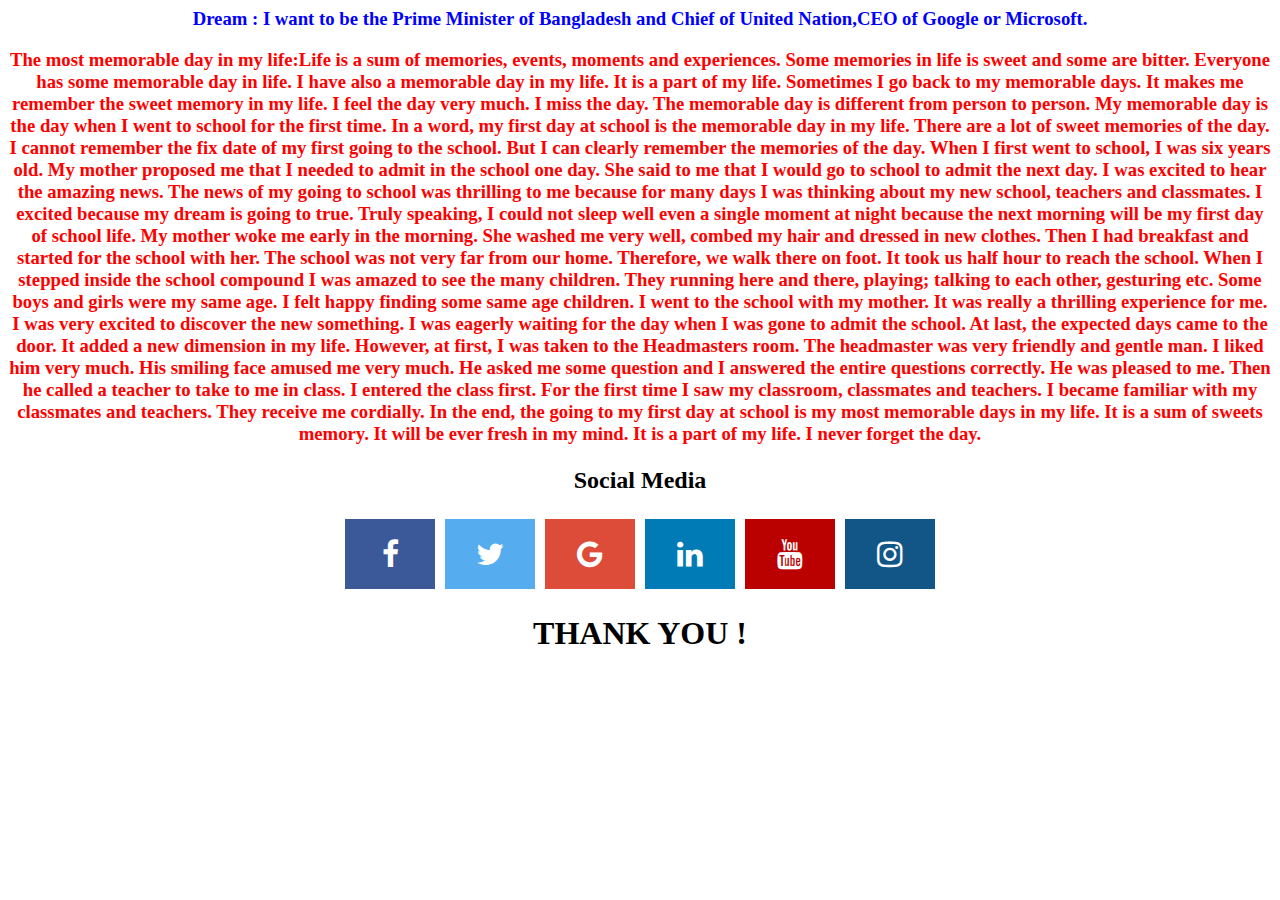
==== about.html @ 516df7bd "Update about.html" ====
<h3 align="center">
    <p style="color:blue;">Dream : I want to be the Prime Minister of Bangladesh and Chief of United Nation,CEO of Google or Microsoft.</p>
    <h3 align="center">
        <p style="color:red;">The most memorable day in my life:Life is a sum of memories, events, moments and experiences. Some memories in life is sweet and some are bitter. Everyone has some memorable day in life. I have also a memorable day in my life. It is a part of my life. Sometimes I go back to my memorable days. It makes me remember the sweet memory in my life. I feel the day very much. I miss the day. The memorable day is different from person to person. My memorable day is the day when I went to school for the first time. In a word, my first day at school is the memorable day in my life. There are a lot of sweet memories of the day. I cannot remember the fix date of my first going to the school. But I can clearly remember the memories of the day. When I first went to school, I was six years old. My mother proposed me that I needed to admit in the school one day. She said to me that I would go to school to admit the next day. I was excited to hear the amazing news. The news of my going to school was thrilling to me because for many days I was thinking about my new school, teachers and classmates. I excited because my dream is going to true. Truly speaking, I could not sleep well even a single moment at night because the next morning will be my first day of school life. My mother woke me early in the morning. She washed me very well, combed my hair and dressed in new clothes. Then I had breakfast and started for the school with her. The school was not very far from our home. Therefore, we walk there on foot. It took us half hour to reach the school. When I stepped inside the school compound I was amazed to see the many children. They running here and there, playing; talking to each other, gesturing etc. Some boys and girls were my same age. I felt happy finding some same age children. I went to the school with my mother. It was really a thrilling experience for me. I was very excited to discover the new something. I was eagerly waiting for the day when I was gone to admit the school. At last, the expected days came to the door. It added a new dimension in my life. However, at first, I was taken to the Headmasters room. The headmaster was very friendly and gentle man. I liked him very much. His smiling face amused me very much. He asked me some question and I answered the entire questions correctly. He was pleased to me. Then he called a teacher to take to me in class. I entered the class first. For the first time I saw my classroom, classmates and teachers. I became familiar with my classmates and teachers. They receive me cordially. In the end, the going to my first day at school is my most memorable days in my life. It is a sum of sweets memory. It will be ever fresh in my mind. It is a part of my life. I never forget the day.</p>
    </h3>
    
    <h5 align="center">
                   <meta name="viewport" content="width=device-width, initial-scale=1">
<link rel="stylesheet" href="https://cdnjs.cloudflare.com/ajax/libs/font-awesome/4.7.0/css/font-awesome.min.css">
<style>
.fa {
  padding: 20px;
  font-size: 30px;
  width: 50px;
  text-align: center;
  text-decoration: none;
  margin: 5px 2px;
}

.fa:hover {
    opacity: 0.7;
}

.fa-facebook {
  background: #3B5998;
  color: white;
}

.fa-twitter {
  background: #55ACEE;
  color: white;
}

.fa-google {
  background: #dd4b39;
  color: white;
}

.fa-linkedin {
  background: #007bb5;
  color: white;
}

.fa-youtube {
  background: #bb0000;
  color: white;
}

.fa-instagram {
  background: #125688;
  color: white;
}


</style>
</head>
<body>

<h2 align="center">Social Media</h2>

<h2 align="center">
 <!-- Add font awesome icons -->
<a href="#" class="fa fa-facebook"></a>
<a href="#" class="fa fa-twitter"></a>
<a href="#" class="fa fa-google"></a>
<a href="#" class="fa fa-linkedin"></a>
<a href="#" class="fa fa-youtube"></a>
<a href="#" class="fa fa-instagram"></a></h2>
    </h5>
    <h1 align="center">THANK YOU !</h1>
</h3>
</body>
</html>
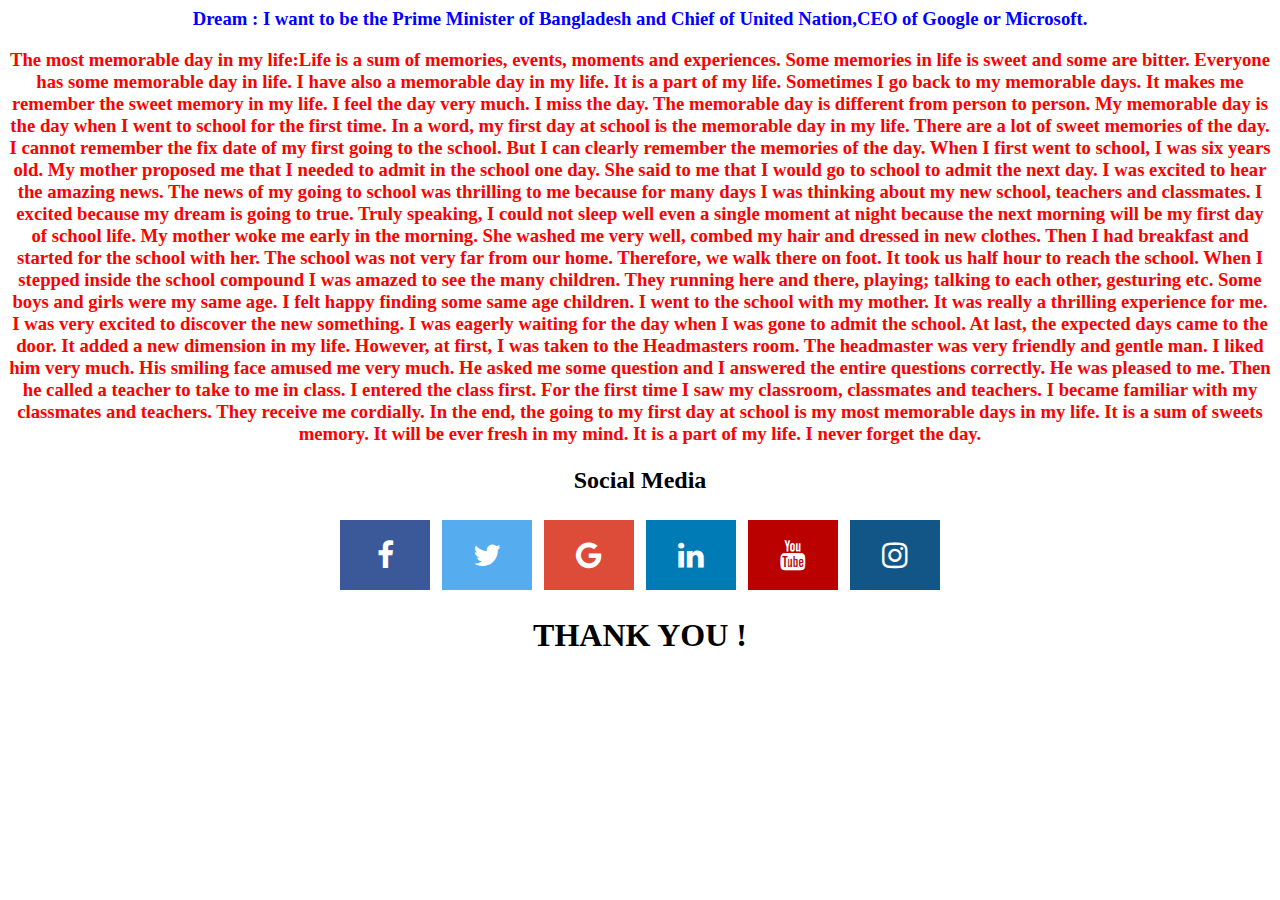
==== commit 1c453db3: "Update about.html" ====
--- a/about.html
+++ b/about.html
@@ -58,14 +58,14 @@
 
 <h2 align="center">Social Media</h2>
 
-<h2 align="center">
+<h1 align="center">
  <!-- Add font awesome icons -->
 <a href="#" class="fa fa-facebook"></a>
 <a href="#" class="fa fa-twitter"></a>
 <a href="#" class="fa fa-google"></a>
 <a href="#" class="fa fa-linkedin"></a>
 <a href="#" class="fa fa-youtube"></a>
-<a href="#" class="fa fa-instagram"></a></h2>
+<a href="#" class="fa fa-instagram"></a></h1>
     </h5>
     <h1 align="center">THANK YOU !</h1>
 </h3>
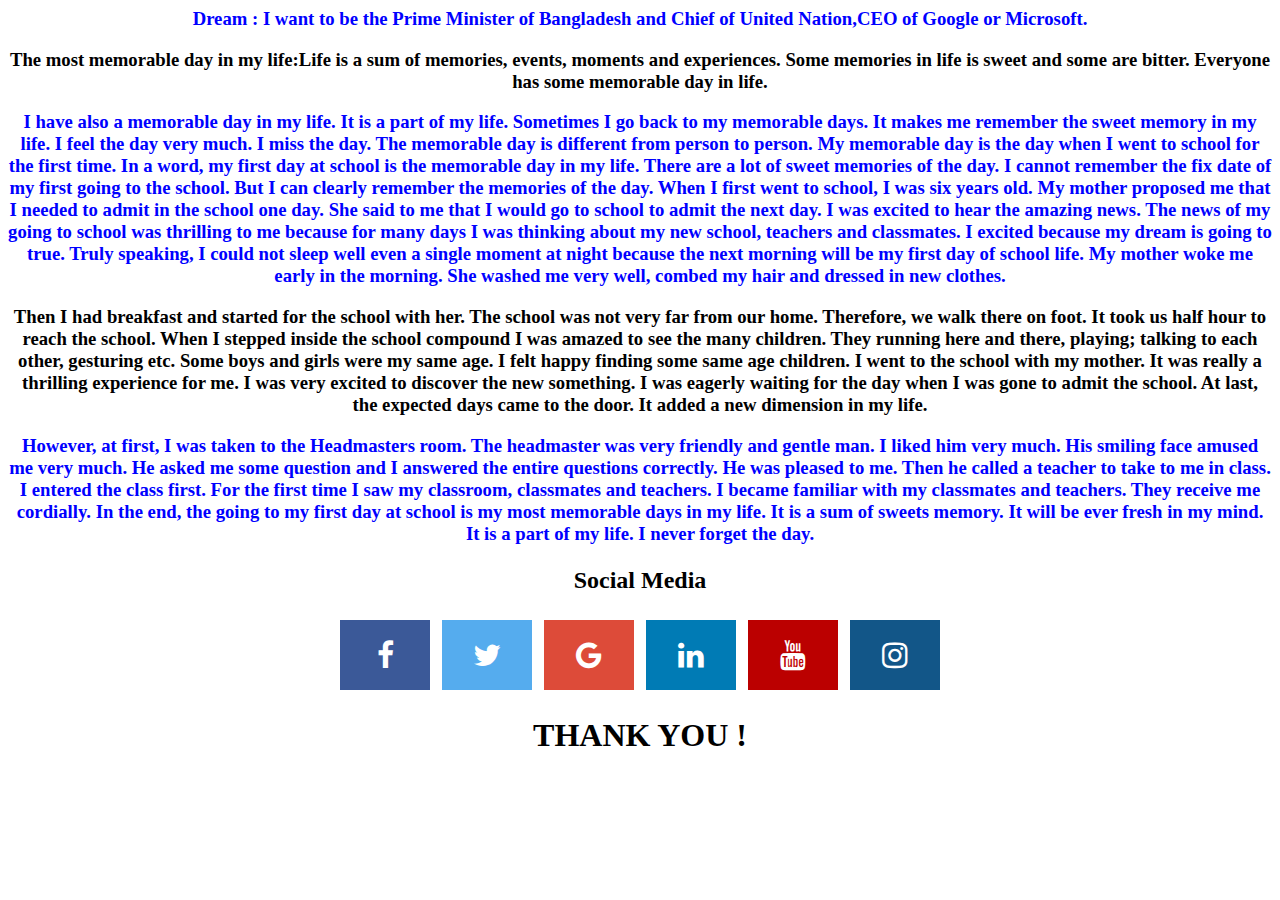
==== commit 369e3949: "Update about.html" ====
--- a/about.html
+++ b/about.html
@@ -1,7 +1,10 @@
 <h3 align="center">
     <p style="color:blue;">Dream : I want to be the Prime Minister of Bangladesh and Chief of United Nation,CEO of Google or Microsoft.</p>
     <h3 align="center">
-        <p style="color:red;">The most memorable day in my life:Life is a sum of memories, events, moments and experiences. Some memories in life is sweet and some are bitter. Everyone has some memorable day in life. I have also a memorable day in my life. It is a part of my life. Sometimes I go back to my memorable days. It makes me remember the sweet memory in my life. I feel the day very much. I miss the day. The memorable day is different from person to person. My memorable day is the day when I went to school for the first time. In a word, my first day at school is the memorable day in my life. There are a lot of sweet memories of the day. I cannot remember the fix date of my first going to the school. But I can clearly remember the memories of the day. When I first went to school, I was six years old. My mother proposed me that I needed to admit in the school one day. She said to me that I would go to school to admit the next day. I was excited to hear the amazing news. The news of my going to school was thrilling to me because for many days I was thinking about my new school, teachers and classmates. I excited because my dream is going to true. Truly speaking, I could not sleep well even a single moment at night because the next morning will be my first day of school life. My mother woke me early in the morning. She washed me very well, combed my hair and dressed in new clothes. Then I had breakfast and started for the school with her. The school was not very far from our home. Therefore, we walk there on foot. It took us half hour to reach the school. When I stepped inside the school compound I was amazed to see the many children. They running here and there, playing; talking to each other, gesturing etc. Some boys and girls were my same age. I felt happy finding some same age children. I went to the school with my mother. It was really a thrilling experience for me. I was very excited to discover the new something. I was eagerly waiting for the day when I was gone to admit the school. At last, the expected days came to the door. It added a new dimension in my life. However, at first, I was taken to the Headmasters room. The headmaster was very friendly and gentle man. I liked him very much. His smiling face amused me very much. He asked me some question and I answered the entire questions correctly. He was pleased to me. Then he called a teacher to take to me in class. I entered the class first. For the first time I saw my classroom, classmates and teachers. I became familiar with my classmates and teachers. They receive me cordially. In the end, the going to my first day at school is my most memorable days in my life. It is a sum of sweets memory. It will be ever fresh in my mind. It is a part of my life. I never forget the day.</p>
+        <p style="color:black;">The most memorable day in my life:Life is a sum of memories, events, moments and experiences. Some memories in life is sweet and some are bitter. Everyone has some memorable day in life.</p>
+        <p style="color:blue;">I have also a memorable day in my life. It is a part of my life. Sometimes I go back to my memorable days. It makes me remember the sweet memory in my life. I feel the day very much. I miss the day. The memorable day is different from person to person. My memorable day is the day when I went to school for the first time. In a word, my first day at school is the memorable day in my life. There are a lot of sweet memories of the day. I cannot remember the fix date of my first going to the school. But I can clearly remember the memories of the day. When I first went to school, I was six years old. My mother proposed me that I needed to admit in the school one day. She said to me that I would go to school to admit the next day. I was excited to hear the amazing news. The news of my going to school was thrilling to me because for many days I was thinking about my new school, teachers and classmates. I excited because my dream is going to true. Truly speaking, I could not sleep well even a single moment at night because the next morning will be my first day of school life. My mother woke me early in the morning. She washed me very well, combed my hair and dressed in new clothes.</p>
+        <p style="color:black;">Then I had breakfast and started for the school with her. The school was not very far from our home. Therefore, we walk there on foot. It took us half hour to reach the school. When I stepped inside the school compound I was amazed to see the many children. They running here and there, playing; talking to each other, gesturing etc. Some boys and girls were my same age. I felt happy finding some same age children. I went to the school with my mother. It was really a thrilling experience for me. I was very excited to discover the new something. I was eagerly waiting for the day when I was gone to admit the school. At last, the expected days came to the door. It added a new dimension in my life.</p>
+        <p style="color:blue;">However, at first, I was taken to the Headmasters room. The headmaster was very friendly and gentle man. I liked him very much. His smiling face amused me very much. He asked me some question and I answered the entire questions correctly. He was pleased to me. Then he called a teacher to take to me in class. I entered the class first. For the first time I saw my classroom, classmates and teachers. I became familiar with my classmates and teachers. They receive me cordially. In the end, the going to my first day at school is my most memorable days in my life. It is a sum of sweets memory. It will be ever fresh in my mind. It is a part of my life. I never forget the day.</p>
     </h3>
     
     <h5 align="center">
@@ -60,11 +63,11 @@
 
 <h1 align="center">
  <!-- Add font awesome icons -->
-<a href="#" class="fa fa-facebook"></a>
+<a href="https://www.facebook.com/mdsaiful.islamratan" class="fa fa-facebook"></a>
 <a href="#" class="fa fa-twitter"></a>
 <a href="#" class="fa fa-google"></a>
 <a href="#" class="fa fa-linkedin"></a>
-<a href="#" class="fa fa-youtube"></a>
+<a href="https://www.youtube.com/channel/UCn-hhpK9Vf9tKGZq9vNhyKg" class="fa fa-youtube"></a>
 <a href="#" class="fa fa-instagram"></a></h1>
     </h5>
     <h1 align="center">THANK YOU !</h1>
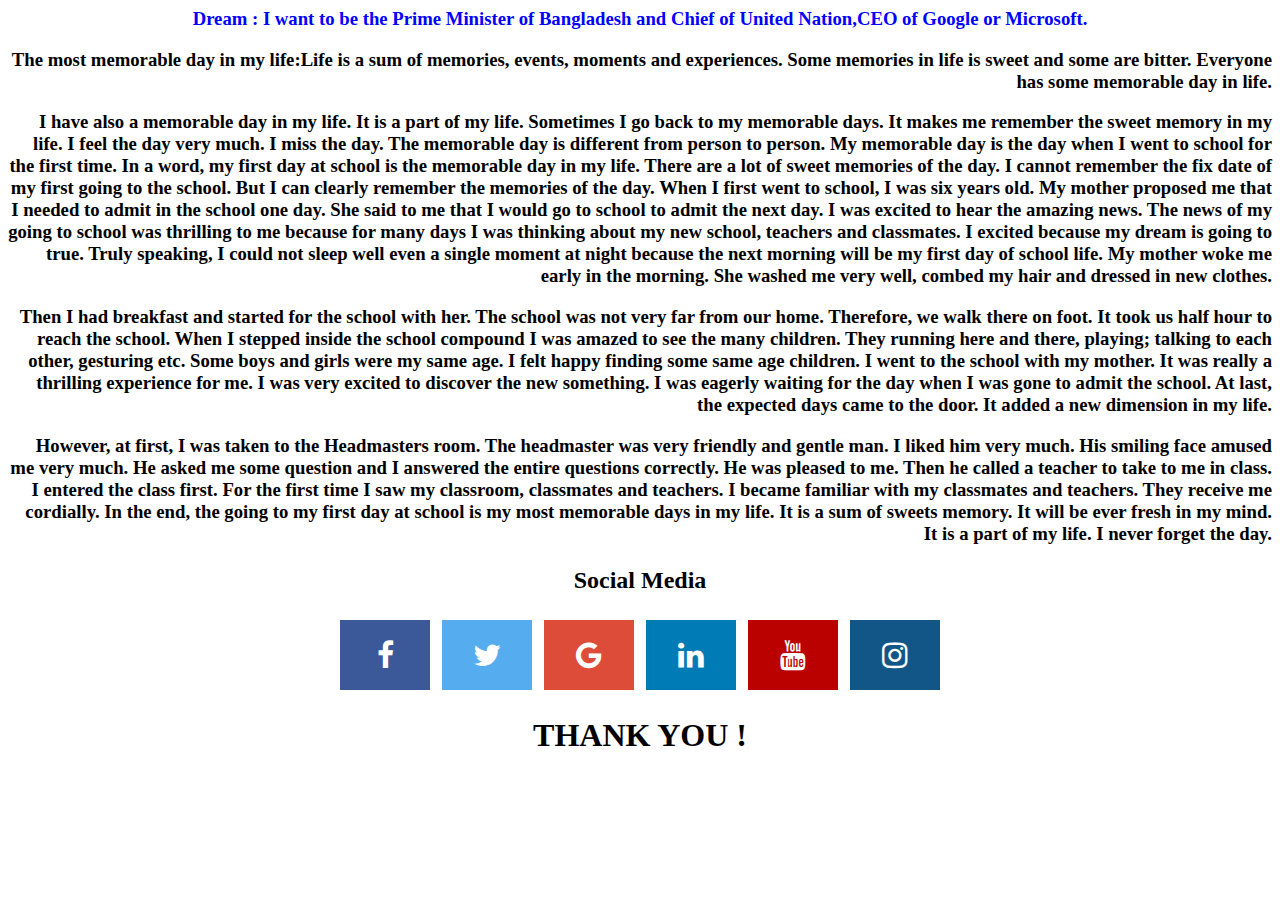
==== commit 92780eba: "Update about.html" ====
--- a/about.html
+++ b/about.html
@@ -1,10 +1,11 @@
 <h3 align="center">
     <p style="color:blue;">Dream : I want to be the Prime Minister of Bangladesh and Chief of United Nation,CEO of Google or Microsoft.</p>
     <h3 align="center">
-        <p style="color:black;">The most memorable day in my life:Life is a sum of memories, events, moments and experiences. Some memories in life is sweet and some are bitter. Everyone has some memorable day in life.</p>
-        <p style="color:blue;">I have also a memorable day in my life. It is a part of my life. Sometimes I go back to my memorable days. It makes me remember the sweet memory in my life. I feel the day very much. I miss the day. The memorable day is different from person to person. My memorable day is the day when I went to school for the first time. In a word, my first day at school is the memorable day in my life. There are a lot of sweet memories of the day. I cannot remember the fix date of my first going to the school. But I can clearly remember the memories of the day. When I first went to school, I was six years old. My mother proposed me that I needed to admit in the school one day. She said to me that I would go to school to admit the next day. I was excited to hear the amazing news. The news of my going to school was thrilling to me because for many days I was thinking about my new school, teachers and classmates. I excited because my dream is going to true. Truly speaking, I could not sleep well even a single moment at night because the next morning will be my first day of school life. My mother woke me early in the morning. She washed me very well, combed my hair and dressed in new clothes.</p>
-        <p style="color:black;">Then I had breakfast and started for the school with her. The school was not very far from our home. Therefore, we walk there on foot. It took us half hour to reach the school. When I stepped inside the school compound I was amazed to see the many children. They running here and there, playing; talking to each other, gesturing etc. Some boys and girls were my same age. I felt happy finding some same age children. I went to the school with my mother. It was really a thrilling experience for me. I was very excited to discover the new something. I was eagerly waiting for the day when I was gone to admit the school. At last, the expected days came to the door. It added a new dimension in my life.</p>
-        <p style="color:blue;">However, at first, I was taken to the Headmasters room. The headmaster was very friendly and gentle man. I liked him very much. His smiling face amused me very much. He asked me some question and I answered the entire questions correctly. He was pleased to me. Then he called a teacher to take to me in class. I entered the class first. For the first time I saw my classroom, classmates and teachers. I became familiar with my classmates and teachers. They receive me cordially. In the end, the going to my first day at school is my most memorable days in my life. It is a sum of sweets memory. It will be ever fresh in my mind. It is a part of my life. I never forget the day.</p>
+        <p align="right"; style="color:black;">The most memorable day in my life:Life is a sum of memories, events, moments and experiences. Some memories in life is sweet and some are bitter. Everyone has some memorable day in life.</p>
+        <p align="right";style="color:blue;">I have also a memorable day in my life. It is a part of my life. Sometimes I go back to my memorable days. It makes me remember the sweet memory in my life. I feel the day very much. I miss the day. The memorable day is different from person to person. My memorable day is the day when I went to school for the first time. In a word, my first day at school is the memorable day in my life. There are a lot of sweet memories of the day. I cannot remember the fix date of my first going to the school. But I can clearly remember the memories of the day. When I first went to school, I was six years old. My mother proposed me that I needed to admit in the school one day. She said to me that I would go to school to admit the next day. I was excited to hear the amazing news. The news of my going to school was thrilling to me because for many days I was thinking about my new school, teachers and classmates. I excited because my dream is going to true. Truly speaking, I could not sleep well even a single moment at night because the next morning will be my first day of school life. My mother woke me early in the morning. She washed me very well, combed my hair and dressed in new clothes.</p>
+        <p align="right";style="color:black;">Then I had breakfast and started for the school with her. The school was not very far from our home. Therefore, we walk there on foot. It took us half hour to reach the school. When I stepped inside the school compound I was amazed to see the many children. They running here and there, playing; talking to each other, gesturing etc. Some boys and girls were my same age. I felt happy finding some same age children. I went to the school with my mother. It was really a thrilling experience for me. I was very excited to discover the new something. I was eagerly waiting for the day when I was gone to admit the school. At last, the expected days came to the door. It added a new dimension in my life.</p>
+        <p align="right";style="color:blue;">However, at first, I was taken to the Headmasters room. The headmaster was very friendly and gentle man. I liked him very much. His smiling face amused me very much. He asked me some question and I answered the entire questions correctly. He was pleased to me. Then he called a teacher to take to me in class. I entered the class first. For the first time I saw my classroom, classmates and teachers. I became familiar with my classmates and teachers. They receive me cordially. In the end, the going to my first day at school is my most memorable days in my life. It is a sum of sweets memory. It will be ever fresh in my mind. It is a part of my life. I never forget the day.</p>
+        </p>
     </h3>
     
     <h5 align="center">
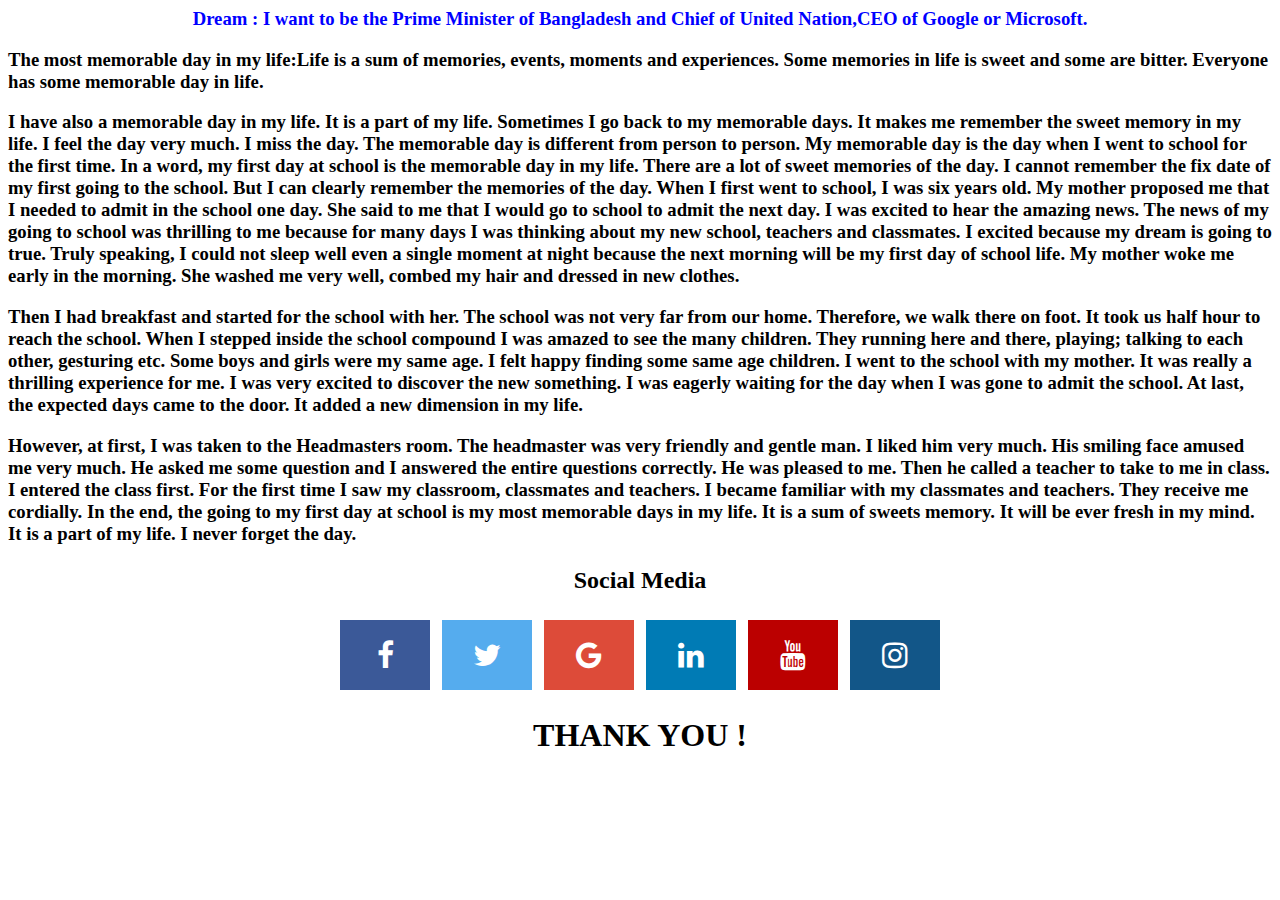
==== commit 21226be2: "Update about.html" ====
--- a/about.html
+++ b/about.html
@@ -1,10 +1,10 @@
 <h3 align="center">
     <p style="color:blue;">Dream : I want to be the Prime Minister of Bangladesh and Chief of United Nation,CEO of Google or Microsoft.</p>
     <h3 align="center">
-        <p align="right"; style="color:black;">The most memorable day in my life:Life is a sum of memories, events, moments and experiences. Some memories in life is sweet and some are bitter. Everyone has some memorable day in life.</p>
-        <p align="right";style="color:blue;">I have also a memorable day in my life. It is a part of my life. Sometimes I go back to my memorable days. It makes me remember the sweet memory in my life. I feel the day very much. I miss the day. The memorable day is different from person to person. My memorable day is the day when I went to school for the first time. In a word, my first day at school is the memorable day in my life. There are a lot of sweet memories of the day. I cannot remember the fix date of my first going to the school. But I can clearly remember the memories of the day. When I first went to school, I was six years old. My mother proposed me that I needed to admit in the school one day. She said to me that I would go to school to admit the next day. I was excited to hear the amazing news. The news of my going to school was thrilling to me because for many days I was thinking about my new school, teachers and classmates. I excited because my dream is going to true. Truly speaking, I could not sleep well even a single moment at night because the next morning will be my first day of school life. My mother woke me early in the morning. She washed me very well, combed my hair and dressed in new clothes.</p>
-        <p align="right";style="color:black;">Then I had breakfast and started for the school with her. The school was not very far from our home. Therefore, we walk there on foot. It took us half hour to reach the school. When I stepped inside the school compound I was amazed to see the many children. They running here and there, playing; talking to each other, gesturing etc. Some boys and girls were my same age. I felt happy finding some same age children. I went to the school with my mother. It was really a thrilling experience for me. I was very excited to discover the new something. I was eagerly waiting for the day when I was gone to admit the school. At last, the expected days came to the door. It added a new dimension in my life.</p>
-        <p align="right";style="color:blue;">However, at first, I was taken to the Headmasters room. The headmaster was very friendly and gentle man. I liked him very much. His smiling face amused me very much. He asked me some question and I answered the entire questions correctly. He was pleased to me. Then he called a teacher to take to me in class. I entered the class first. For the first time I saw my classroom, classmates and teachers. I became familiar with my classmates and teachers. They receive me cordially. In the end, the going to my first day at school is my most memorable days in my life. It is a sum of sweets memory. It will be ever fresh in my mind. It is a part of my life. I never forget the day.</p>
+        <p align="left"; style="color:black;">The most memorable day in my life:Life is a sum of memories, events, moments and experiences. Some memories in life is sweet and some are bitter. Everyone has some memorable day in life.</p>
+        <p align="left";style="color:blue;">I have also a memorable day in my life. It is a part of my life. Sometimes I go back to my memorable days. It makes me remember the sweet memory in my life. I feel the day very much. I miss the day. The memorable day is different from person to person. My memorable day is the day when I went to school for the first time. In a word, my first day at school is the memorable day in my life. There are a lot of sweet memories of the day. I cannot remember the fix date of my first going to the school. But I can clearly remember the memories of the day. When I first went to school, I was six years old. My mother proposed me that I needed to admit in the school one day. She said to me that I would go to school to admit the next day. I was excited to hear the amazing news. The news of my going to school was thrilling to me because for many days I was thinking about my new school, teachers and classmates. I excited because my dream is going to true. Truly speaking, I could not sleep well even a single moment at night because the next morning will be my first day of school life. My mother woke me early in the morning. She washed me very well, combed my hair and dressed in new clothes.</p>
+        <p align="left";style="color:black;">Then I had breakfast and started for the school with her. The school was not very far from our home. Therefore, we walk there on foot. It took us half hour to reach the school. When I stepped inside the school compound I was amazed to see the many children. They running here and there, playing; talking to each other, gesturing etc. Some boys and girls were my same age. I felt happy finding some same age children. I went to the school with my mother. It was really a thrilling experience for me. I was very excited to discover the new something. I was eagerly waiting for the day when I was gone to admit the school. At last, the expected days came to the door. It added a new dimension in my life.</p>
+        <p align="left";style="color:blue;">However, at first, I was taken to the Headmasters room. The headmaster was very friendly and gentle man. I liked him very much. His smiling face amused me very much. He asked me some question and I answered the entire questions correctly. He was pleased to me. Then he called a teacher to take to me in class. I entered the class first. For the first time I saw my classroom, classmates and teachers. I became familiar with my classmates and teachers. They receive me cordially. In the end, the going to my first day at school is my most memorable days in my life. It is a sum of sweets memory. It will be ever fresh in my mind. It is a part of my life. I never forget the day.</p>
         </p>
     </h3>
     
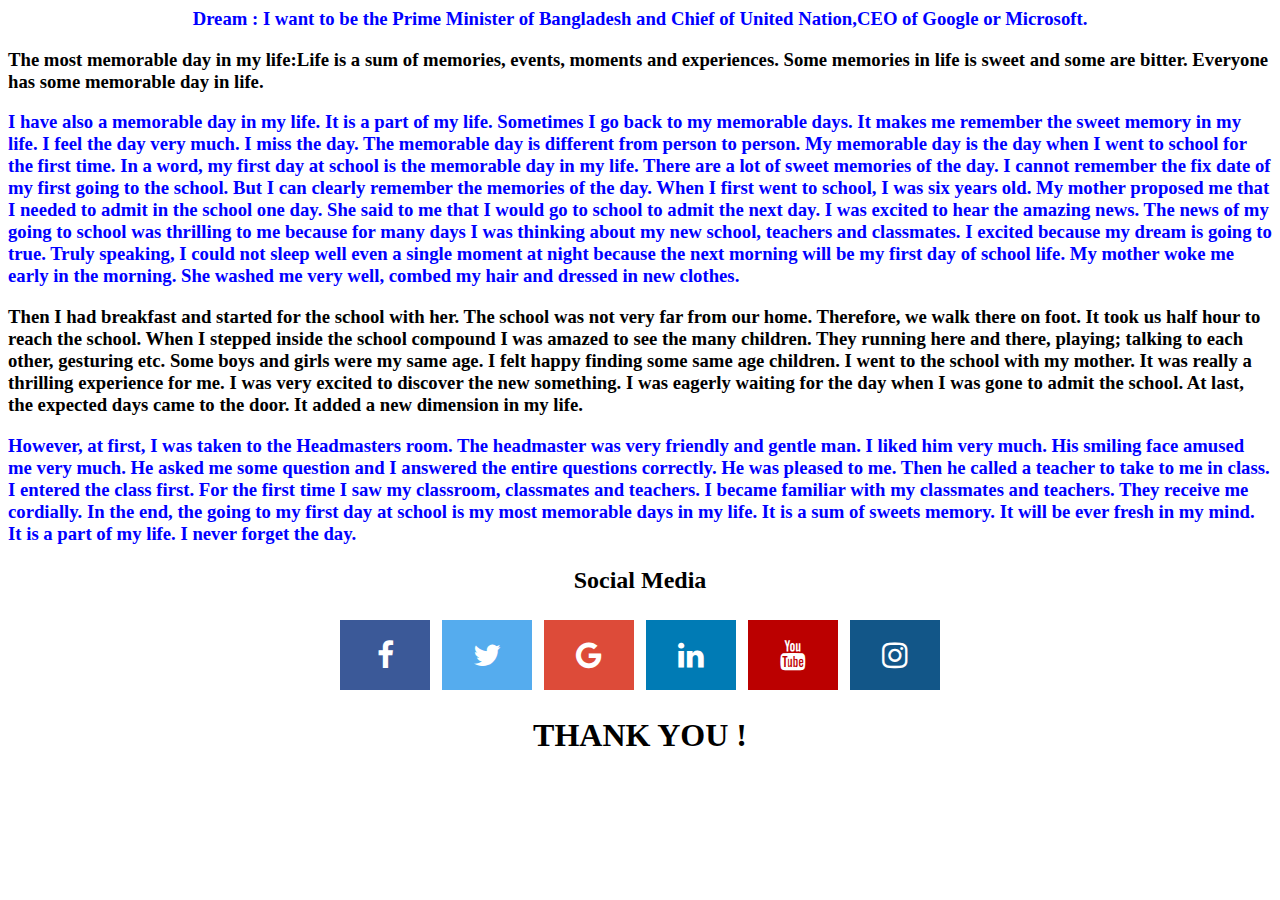
==== commit a0056e53: "Update about.html" ====
--- a/about.html
+++ b/about.html
@@ -1,10 +1,10 @@
 <h3 align="center">
     <p style="color:blue;">Dream : I want to be the Prime Minister of Bangladesh and Chief of United Nation,CEO of Google or Microsoft.</p>
     <h3 align="center">
-        <p align="left"; style="color:black;">The most memorable day in my life:Life is a sum of memories, events, moments and experiences. Some memories in life is sweet and some are bitter. Everyone has some memorable day in life.</p>
-        <p align="left";style="color:blue;">I have also a memorable day in my life. It is a part of my life. Sometimes I go back to my memorable days. It makes me remember the sweet memory in my life. I feel the day very much. I miss the day. The memorable day is different from person to person. My memorable day is the day when I went to school for the first time. In a word, my first day at school is the memorable day in my life. There are a lot of sweet memories of the day. I cannot remember the fix date of my first going to the school. But I can clearly remember the memories of the day. When I first went to school, I was six years old. My mother proposed me that I needed to admit in the school one day. She said to me that I would go to school to admit the next day. I was excited to hear the amazing news. The news of my going to school was thrilling to me because for many days I was thinking about my new school, teachers and classmates. I excited because my dream is going to true. Truly speaking, I could not sleep well even a single moment at night because the next morning will be my first day of school life. My mother woke me early in the morning. She washed me very well, combed my hair and dressed in new clothes.</p>
-        <p align="left";style="color:black;">Then I had breakfast and started for the school with her. The school was not very far from our home. Therefore, we walk there on foot. It took us half hour to reach the school. When I stepped inside the school compound I was amazed to see the many children. They running here and there, playing; talking to each other, gesturing etc. Some boys and girls were my same age. I felt happy finding some same age children. I went to the school with my mother. It was really a thrilling experience for me. I was very excited to discover the new something. I was eagerly waiting for the day when I was gone to admit the school. At last, the expected days came to the door. It added a new dimension in my life.</p>
-        <p align="left";style="color:blue;">However, at first, I was taken to the Headmasters room. The headmaster was very friendly and gentle man. I liked him very much. His smiling face amused me very much. He asked me some question and I answered the entire questions correctly. He was pleased to me. Then he called a teacher to take to me in class. I entered the class first. For the first time I saw my classroom, classmates and teachers. I became familiar with my classmates and teachers. They receive me cordially. In the end, the going to my first day at school is my most memorable days in my life. It is a sum of sweets memory. It will be ever fresh in my mind. It is a part of my life. I never forget the day.</p>
+        <p align="left"style="color:black;">The most memorable day in my life:Life is a sum of memories, events, moments and experiences. Some memories in life is sweet and some are bitter. Everyone has some memorable day in life.</p>
+        <p align="left"style="color:blue;">I have also a memorable day in my life. It is a part of my life. Sometimes I go back to my memorable days. It makes me remember the sweet memory in my life. I feel the day very much. I miss the day. The memorable day is different from person to person. My memorable day is the day when I went to school for the first time. In a word, my first day at school is the memorable day in my life. There are a lot of sweet memories of the day. I cannot remember the fix date of my first going to the school. But I can clearly remember the memories of the day. When I first went to school, I was six years old. My mother proposed me that I needed to admit in the school one day. She said to me that I would go to school to admit the next day. I was excited to hear the amazing news. The news of my going to school was thrilling to me because for many days I was thinking about my new school, teachers and classmates. I excited because my dream is going to true. Truly speaking, I could not sleep well even a single moment at night because the next morning will be my first day of school life. My mother woke me early in the morning. She washed me very well, combed my hair and dressed in new clothes.</p>
+        <p align="left"style="color:black;">Then I had breakfast and started for the school with her. The school was not very far from our home. Therefore, we walk there on foot. It took us half hour to reach the school. When I stepped inside the school compound I was amazed to see the many children. They running here and there, playing; talking to each other, gesturing etc. Some boys and girls were my same age. I felt happy finding some same age children. I went to the school with my mother. It was really a thrilling experience for me. I was very excited to discover the new something. I was eagerly waiting for the day when I was gone to admit the school. At last, the expected days came to the door. It added a new dimension in my life.</p>
+        <p align="left"style="color:blue;">However, at first, I was taken to the Headmasters room. The headmaster was very friendly and gentle man. I liked him very much. His smiling face amused me very much. He asked me some question and I answered the entire questions correctly. He was pleased to me. Then he called a teacher to take to me in class. I entered the class first. For the first time I saw my classroom, classmates and teachers. I became familiar with my classmates and teachers. They receive me cordially. In the end, the going to my first day at school is my most memorable days in my life. It is a sum of sweets memory. It will be ever fresh in my mind. It is a part of my life. I never forget the day.</p>
         </p>
     </h3>
     
